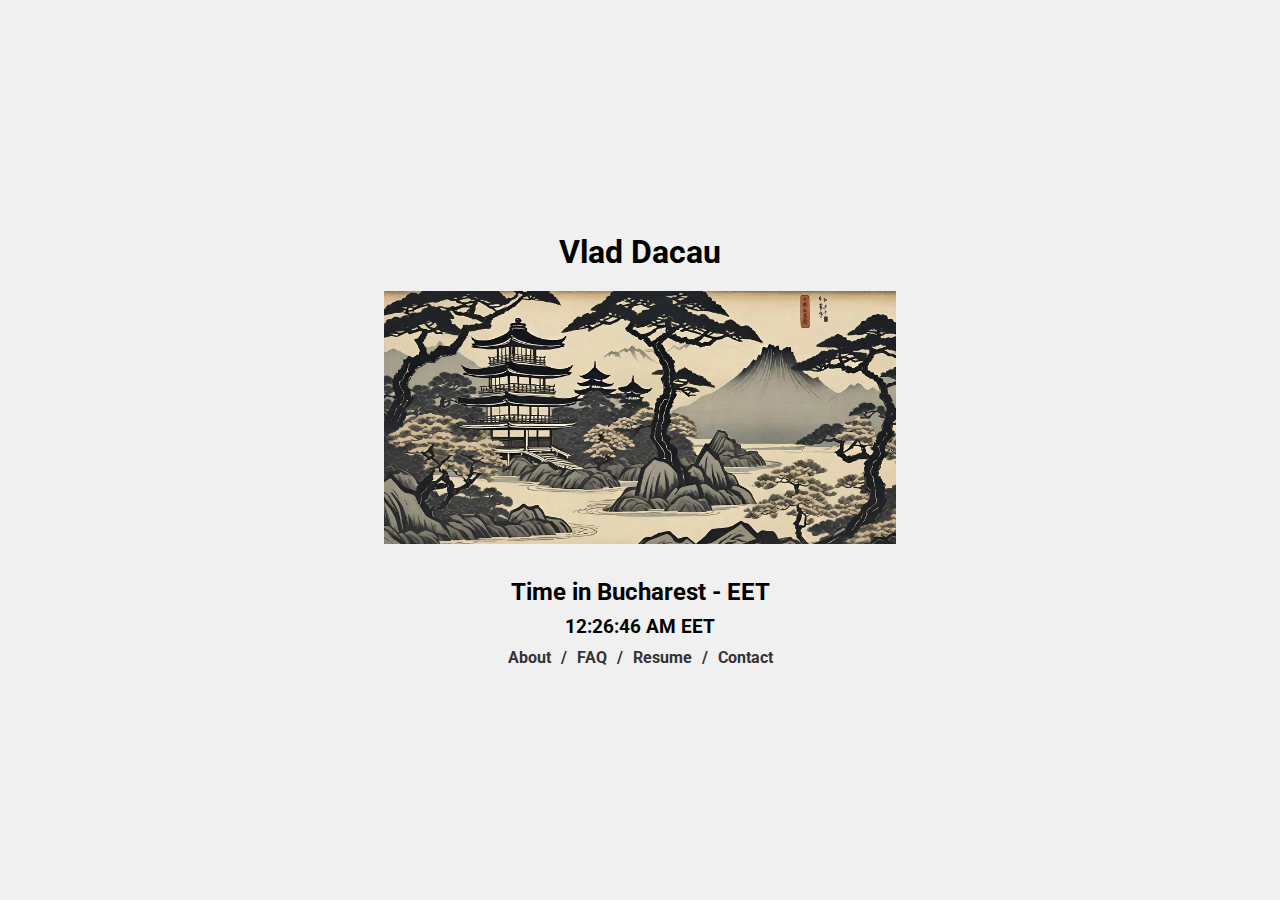
==== index.html @ b493b059 "Add files via upload" ====
<!DOCTYPE html>
<html lang="ro">
<head>
    <meta charset="UTF-8">
    <meta name="viewport" content="width=device-width, initial-scale=1.0">
    <link href="https://fonts.googleapis.com/css2?family=Roboto:wght@400;700&display=swap" rel="stylesheet">
    <title>Vlad Dacau</title>
    <link rel="stylesheet" href="index.css">
</head>
<body>
    <div class="container">
        <h1>Vlad Dacau</h1>
        <img src="IndexPicture.png" alt="Descriere poza" class="centered-image">
        <h2>Time in Bucharest - EET</h2>
        <h3 id="clock">12:26:46 AM EET</h3>
        <nav>
            <ul class="nav-links">
                <li><a href="about.html">About</a></li>
                <li><span>/</span></li>
                <li><a href="faq.html">FAQ</a></li>
                <li><span>/</span></li>
                <li><a href="CV Dacau Vlad-Nicolae.pdf">Resume</a></li>
                <li><span>/</span></li>
                <li><a href="contact.html">Contact</a></li>
            </ul>
        </nav>
    </div>
    <script>
        // Script pentru actualizarea ceasului
        function updateClock() {
            const now = new Date();
            const options = { hour: '2-digit', minute: '2-digit', second: '2-digit', hour12: true, timeZone: 'Europe/Bucharest' };
            document.getElementById('clock').innerHTML = now.toLocaleTimeString('en-GB', options);
        }
        setInterval(updateClock, 1000);
    </script>
</body>
</html>
---- index.css ----
* {
    margin: 0;
    padding: 0;
    box-sizing: border-box;
}

body {
    font-family: roboto, sans-serif;
    background-color: #f0f0f0;
    display: flex;
    justify-content: center;
    align-items: center;
    height: 100vh;
    margin: 0;
}

.container {
    text-align: center;
}

h1 {
    font-size: 2em;
    margin-bottom: 20px;
}

.centered-image {
    width: 40%;
    height: auto;
    margin-bottom: 20px;
}

h2, h3 {
    margin: 10px 0;
}

.nav-links {
    list-style: none;
    display: flex;
    gap: 10px;
    justify-content: center;
    margin-top: 10px;
}

.nav-links li {
    margin: 0;
}

.nav-links a, .nav-links span {
    text-decoration: none;
    color: #333;
    font-weight: bold;
}
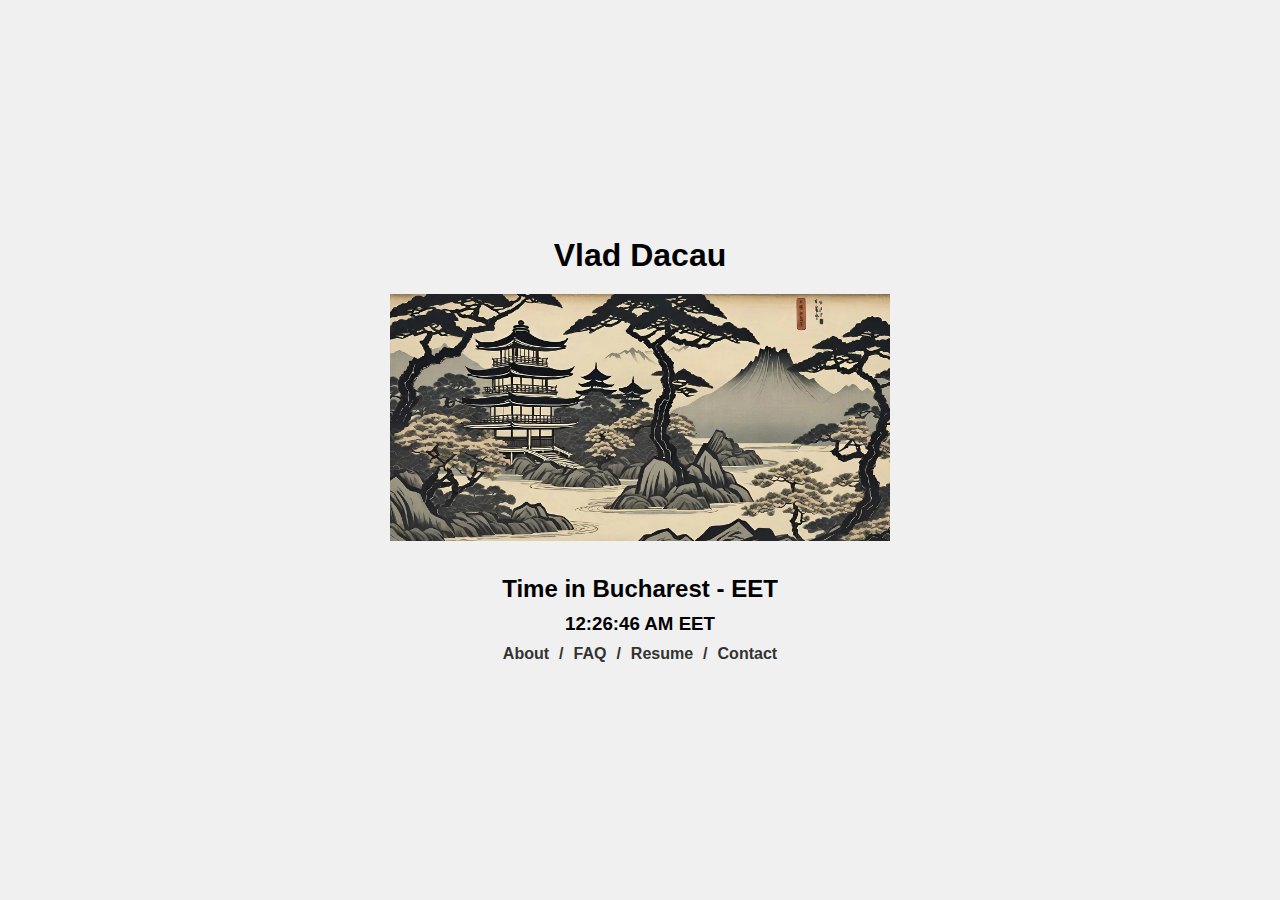
==== commit 2733f80f: "index.html" ====
--- a/index.html
+++ b/index.html
@@ -3,7 +3,9 @@
 <head>
     <meta charset="UTF-8">
     <meta name="viewport" content="width=device-width, initial-scale=1.0">
-    <link href="https://fonts.googleapis.com/css2?family=Roboto:wght@400;700&display=swap" rel="stylesheet">
+    <link rel="preconnect" href="https://fonts.googleapis.com">
+    <link rel="preconnect" href="https://fonts.gstatic.com" crossorigin>
+    <link href="https://fonts.googleapis.com/css2?family=Roboto+Condensed:ital,wght@0,100..900;1,100..900&display=swap" rel="stylesheet">
     <title>Vlad Dacau</title>
     <link rel="stylesheet" href="index.css">
 </head>
--- a/index.css
+++ b/index.css
@@ -5,17 +5,19 @@
 }
 
 body {
-    font-family: roboto, sans-serif;
+    font-family: 'Roboto', sans-serif;
     background-color: #f0f0f0;
     display: flex;
     justify-content: center;
     align-items: center;
+    flex-direction: column; /* Permite o orientare verticală */
     height: 100vh;
     margin: 0;
 }
 
 .container {
     text-align: center;
+    padding: 20px; /* Adăugați puțin padding */
 }
 
 h1 {
@@ -24,7 +26,8 @@
 }
 
 .centered-image {
-    width: 40%;
+    width: 100%; /* Face imaginea să se ajusteze la lățimea containerului */
+    max-width: 500px; /* Lățimea maximă pentru imagini mari */
     height: auto;
     margin-bottom: 20px;
 }
@@ -36,6 +39,7 @@
 .nav-links {
     list-style: none;
     display: flex;
+    flex-wrap: wrap; /* Permite ca linkurile să se împartă pe linii noi pe ecrane mai mici */
     gap: 10px;
     justify-content: center;
     margin-top: 10px;
@@ -50,3 +54,19 @@
     color: #333;
     font-weight: bold;
 }
+
+/* Media Queries pentru ecrane mici */
+@media (max-width: 600px) {
+    h1 {
+        font-size: 1.5em; /* Micșorează dimensiunea fontului pe ecrane mici */
+    }
+
+    .centered-image {
+        width: 90%; /* Face imaginea mai mare pe ecrane mici */
+    }
+
+    .nav-links {
+        flex-direction: column; /* Îndoaie linkurile pe o coloană pe ecrane mici */
+        align-items: center;
+    }
+}
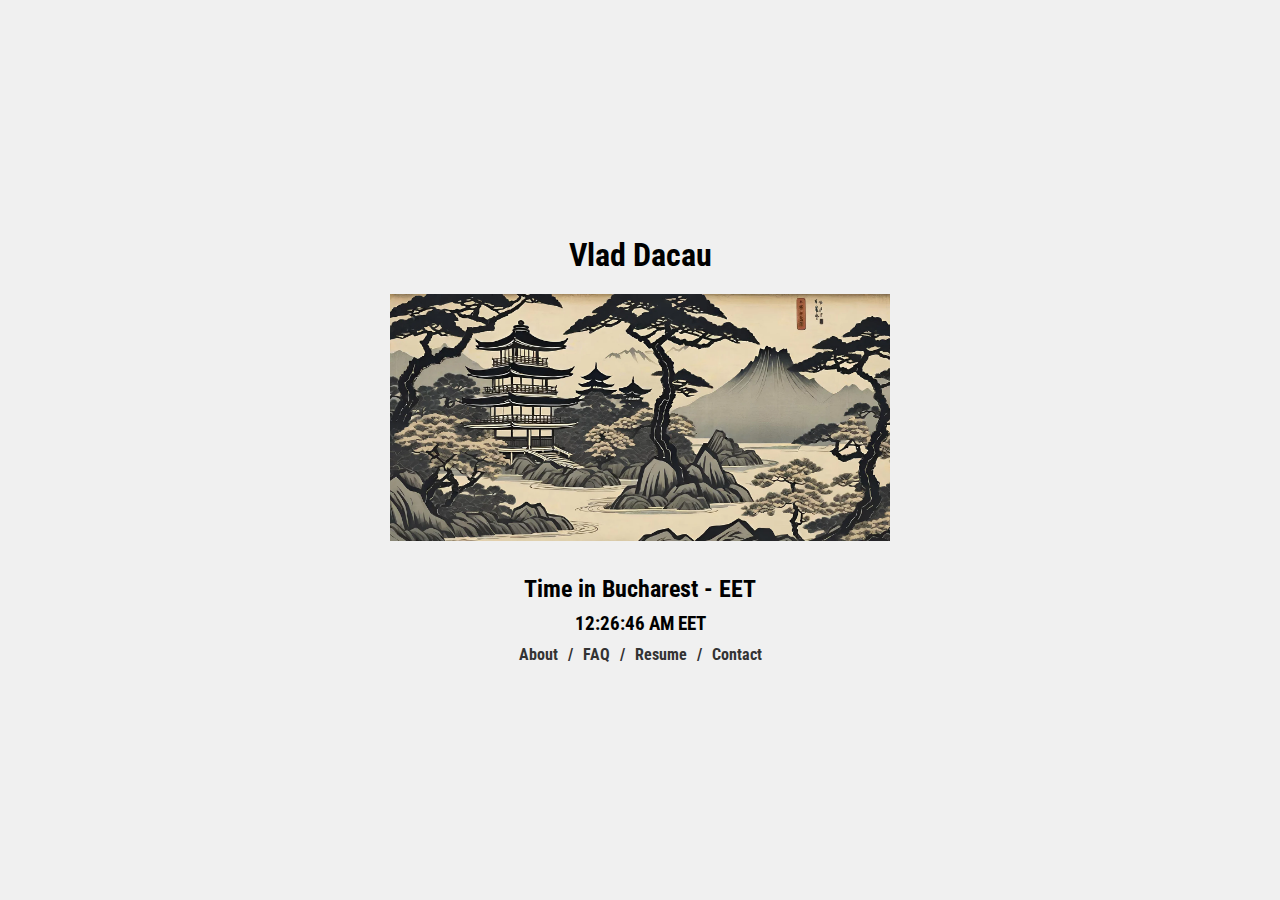
==== commit 9d51b50a: "index.html" ====
--- a/index.html
+++ b/index.html
@@ -4,6 +4,7 @@
     <meta charset="UTF-8">
     <meta name="viewport" content="width=device-width, initial-scale=1.0">
     <link rel="preconnect" href="https://fonts.googleapis.com">
+    <link href="https://fonts.googleapis.com/css2?family=Roboto+Condensed:wght@100;300;400;700&display=swap" rel="stylesheet">
     <link rel="preconnect" href="https://fonts.gstatic.com" crossorigin>
     <link href="https://fonts.googleapis.com/css2?family=Roboto+Condensed:ital,wght@0,100..900;1,100..900&display=swap" rel="stylesheet">
     <title>Vlad Dacau</title>
--- a/index.css
+++ b/index.css
@@ -4,8 +4,15 @@
     box-sizing: border-box;
 }
 
+
+.roboto-condensed-<uniquifier> {
+  font-family: "Roboto Condensed", sans-serif;
+  font-optical-sizing: auto;
+  font-weight: <weight>;
+  font-style: normal;
+}
 body {
-    font-family: 'Roboto', sans-serif;
+    font-family: 'Roboto Condensed', sans-serif;
     background-color: #f0f0f0;
     display: flex;
     justify-content: center;
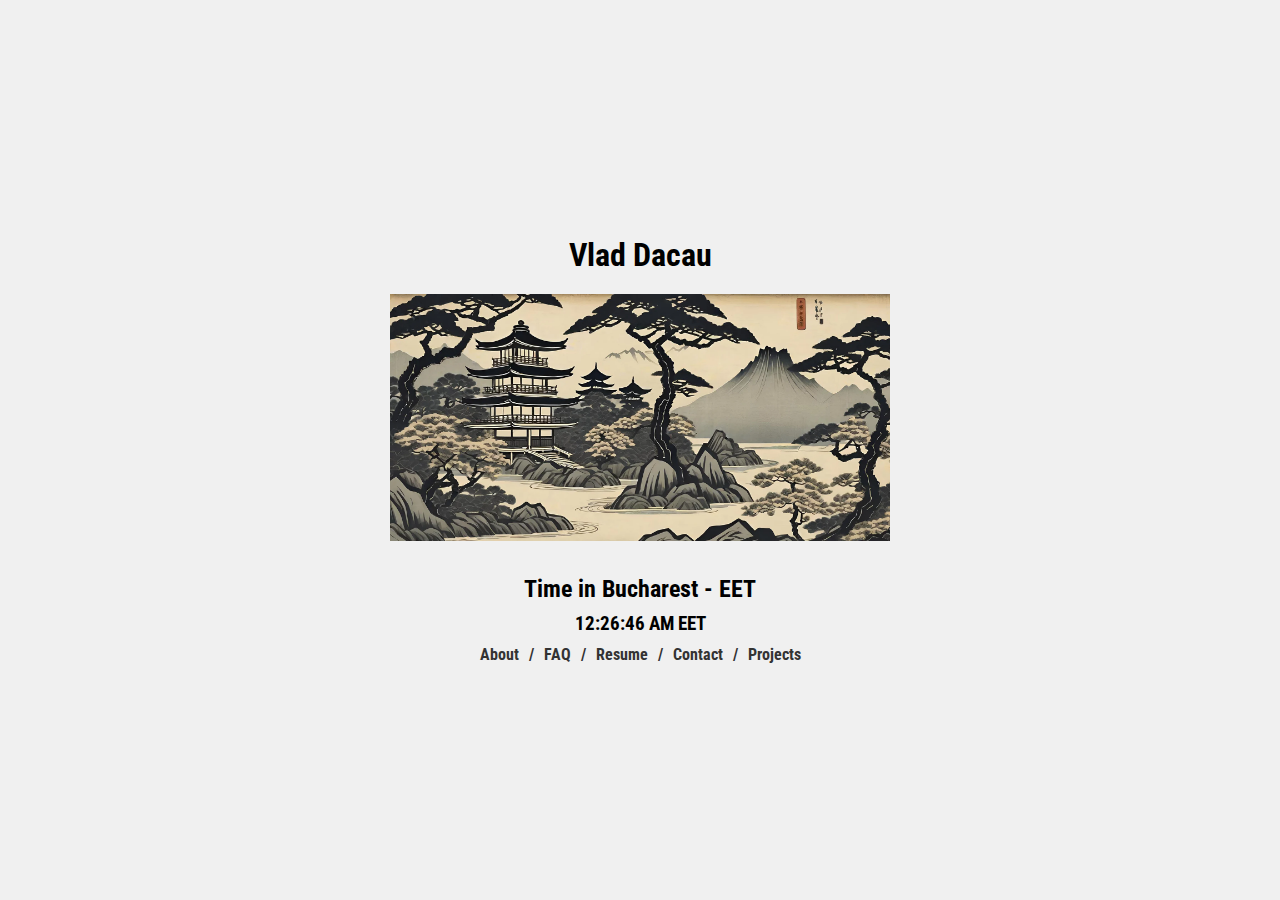
==== commit e2cf0900: "Add files via upload" ====
--- a/index.html
+++ b/index.html
@@ -25,6 +25,8 @@
                 <li><a href="CV Dacau Vlad-Nicolae.pdf">Resume</a></li>
                 <li><span>/</span></li>
                 <li><a href="contact.html">Contact</a></li>
+                <li><span>/</span></li>
+                <li><a href="projects.html">Projects</a></li>
             </ul>
         </nav>
     </div>
--- a/index.css
+++ b/index.css
@@ -46,7 +46,6 @@
 .nav-links {
     list-style: none;
     display: flex;
-    flex-wrap: wrap; /* Permite ca linkurile să se împartă pe linii noi pe ecrane mai mici */
     gap: 10px;
     justify-content: center;
     margin-top: 10px;
@@ -64,6 +63,10 @@
 
 /* Media Queries pentru ecrane mici */
 @media (max-width: 600px) {
+    .nav-links {
+        flex-wrap: wrap; /* Permite linkurile să se împartă pe linii noi doar pe ecrane mici */
+    }
+    
     h1 {
         font-size: 1.5em; /* Micșorează dimensiunea fontului pe ecrane mici */
     }
